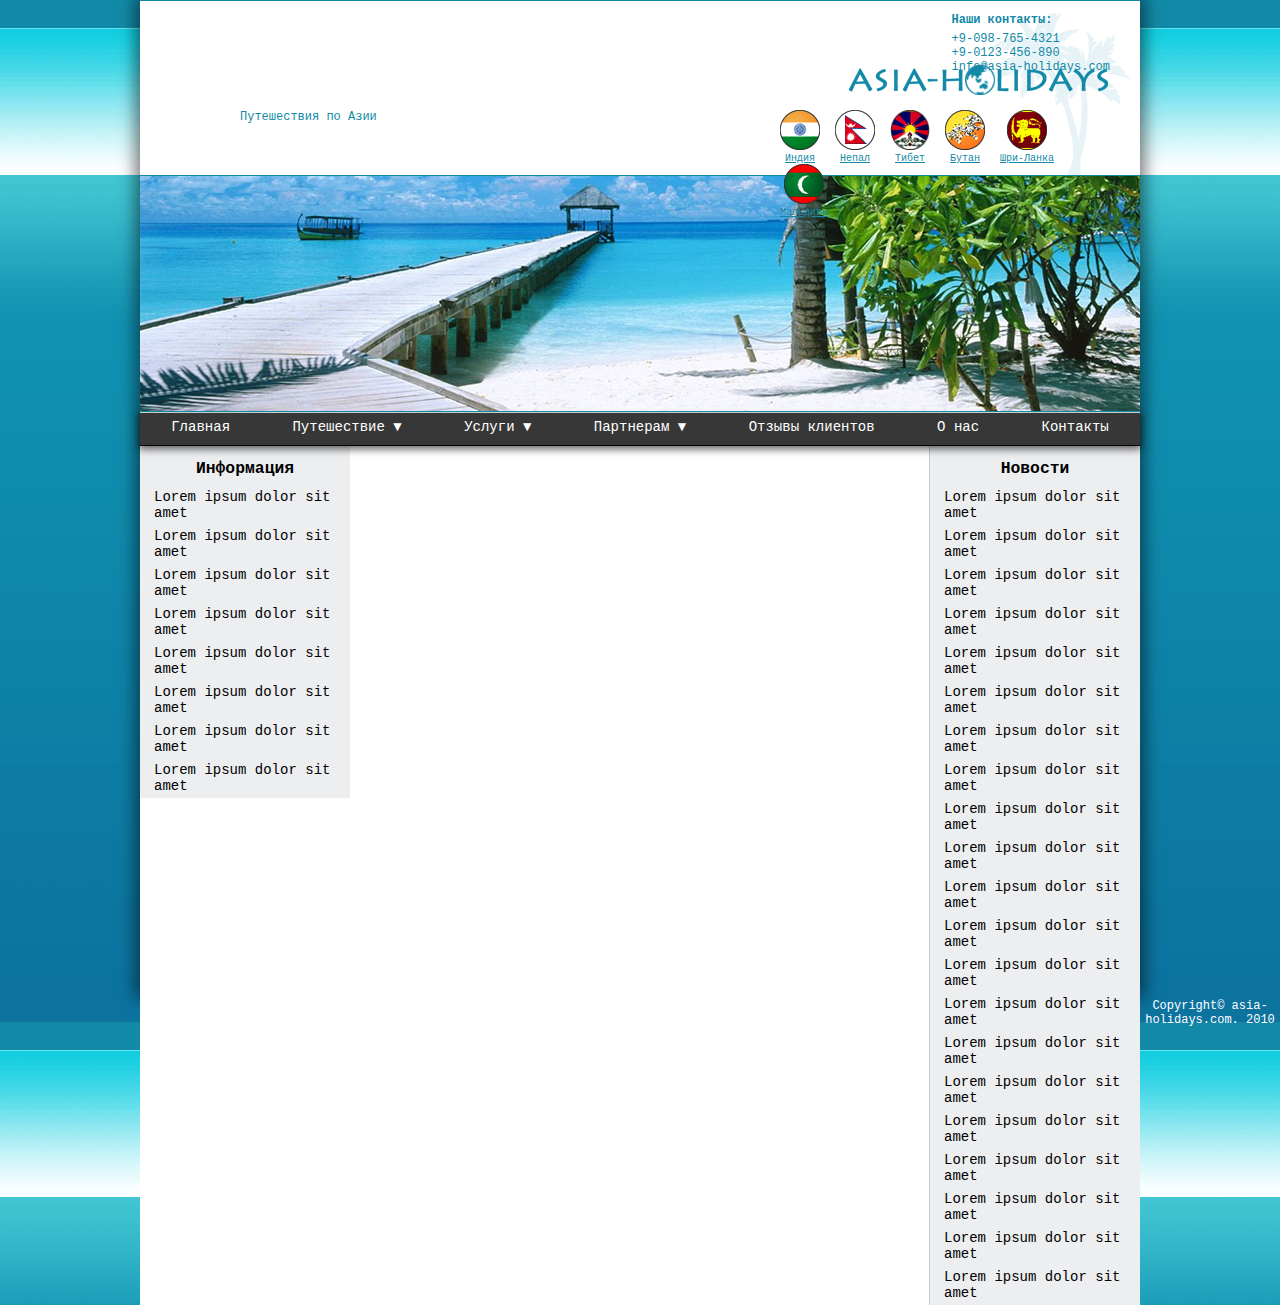
==== ht4/index.html @ a15010a5 "some new files" ====
<!DOCTYPE html>
<html lang="en">
<head>
  <meta charset="UTF-8">
  <title>Asia-holidays</title>
  <link rel="stylesheet" href="css/style.css">
</head>

<body>
  <div class="main">
    <div class="header">
      <div class="logo">
        <p>Путешествия по Азии</p>
      </div>
      <div class="contacts">
        <p class="p1">Наши контакты:</p>
        <p>+9-098-765-4321</p>
        <p>+9-0123-456-890</p>
        <p>info@asia-holidays.com</p>
      </div>
      <div class="countries">
        <ul class="flag">
          <li><a href="#"><img src="img/indiya.png" width="40" height="40" alt="" /><span></span>Индия</a></li>
          <li><a href="#"><img src="img/nepal.png" width="40" height="40" alt="" /><span></span>Непал</a></li>
          <li><a href="#"><img src="img/tibet.png" width="40" height="40" alt="" /><span></span>Тибет</a></li>
          <li class="butan"><a href="#"><img src="img/butan.png" width="40" height="40" alt="" /><span></span>Бутан</a></li>
          <li class="shrilanka"><a href="#"><img src="img/shrilanka.png" width="40" height="40" alt="" /><span></span>Шри-Ланка</a></li>
          <li class="maldives"><a href="#"><img src="img/maldives.png" width="40" height="40" alt="" /><span></span>Мальдивы</a></li>
        </ul>
      </div>
      <div class="photo">
        <img src="img/fon.png" width="1000px" height="237px"alt="" />
      </div>
      <div class="panel">
        <ul class="menu">
          <li class="menu1"><a href="#">Главная</a></li>
          <li class="menu2"><a href="#">Путешествие &#9660</a>
            <ul class="submenu1">
              <li><a href=#>Путешествие 1</a></li>
              <li><a href=#>Путешествие 2</a></li>
              <li><a href=#>Путешествие 3</a></li>
              <li><a href=#>Путешествие 4</a></li>
              <li><a href=#>Путешествие 5</a></li>
            </ul>
          </li>
          <li class="menu3"><a href="#">Услуги &#9660</a>
            <ul class="submenu2">
              <li><a href=#>Услуги 1</a></li>
              <li><a href=#>Услуги 2</a></li>
              <li><a href=#>Услуги 3</a></li>
              <li><a href=#>Услуги 4</a></li>
              </ul>
          </li>
          <li class="menu4"><a href="#">Партнерам &#9660</a>
            <ul class="submenu3">
              <li><a href=#>Партнерам 1</a></li>
              <li><a href=#>Партнерам 2</a></li>
              <li><a href=#>Партнерам 3</a></li>
            </ul>
          </li>
          <li class="menu5"><a href="#">Отзывы клиентов</a></li>
          <li class="menu6"><a href="#">О нас</a></li>
          <li class="menu7"><a href="#">Контакты</a></li>
        </ul>
      </div>


    </div>
      <div class="block">
        <div class="sidebar">
          <h3>
            Информация
          </h3>
          <p> Lorem ipsum dolor sit amet </p>
          <p> Lorem ipsum dolor sit amet </p>
          <p> Lorem ipsum dolor sit amet </p>
          <p> Lorem ipsum dolor sit amet </p>
          <p> Lorem ipsum dolor sit amet </p>
          <p> Lorem ipsum dolor sit amet </p>
          <p> Lorem ipsum dolor sit amet </p>
          <p> Lorem ipsum dolor sit amet </p>
        </div>
        <div class="content">
          <h3>
            Новости
          </h3>
          <p> Lorem ipsum dolor sit amet </p>
          <p> Lorem ipsum dolor sit amet </p>
          <p> Lorem ipsum dolor sit amet </p>
          <p> Lorem ipsum dolor sit amet </p>
          <p> Lorem ipsum dolor sit amet </p>
          <p> Lorem ipsum dolor sit amet </p>
          <p> Lorem ipsum dolor sit amet </p>
          <p> Lorem ipsum dolor sit amet </p>
          <p> Lorem ipsum dolor sit amet </p>
          <p> Lorem ipsum dolor sit amet </p>
          <p> Lorem ipsum dolor sit amet </p>
          <p> Lorem ipsum dolor sit amet </p>
          <p> Lorem ipsum dolor sit amet </p>
          <p> Lorem ipsum dolor sit amet </p>
          <p> Lorem ipsum dolor sit amet </p>
          <p> Lorem ipsum dolor sit amet </p>
          <p> Lorem ipsum dolor sit amet </p>
          <p> Lorem ipsum dolor sit amet </p>
          <p> Lorem ipsum dolor sit amet </p>
          <p> Lorem ipsum dolor sit amet </p>
          <p> Lorem ipsum dolor sit amet </p>

        </div>
      </div>
  </div>

  <div class="footer">
    <p>Copyright&copy asia-holidays.com. 2010</p>
  </div>
</body>
</html>
---- ht4/css/style.css ----
*{
  margin: 0;
  padding: 0;
}
body{
  background-image: url(../img/Background.png);
  font-family: tahoma, monospace;
  font-size: 12px;
}
.main{
  margin: 0 auto;
  width: 1000px;
  height: 990px;
  background-color: white;
  box-shadow: 0px 0px 15px 5px rgba(0,0,0,0.50);
  border-bottom: 3px solid #031d28;
}
.header{
position: relative;
}
.logo{
  float: right;
  width: 320px;
  height: 175px;
  background-image: url(../img/logo.png);
}
.logo p{
  position: absolute;
  left: 100px;
  top: 110px;
  color: #128aa7;
}
.contacts{
  position: absolute;
  right:30px;
  top: 13px;
  color: #128aa7;
}
.p1{
  font-weight: bold;
  margin-bottom: 5px;
}
.countries{
  position: absolute;
  right: 30px;
  top: 110px;
  width: 330px;
  height: 63px;
  font-size: 10px;
}
.flag li{
  display: inline-block;
  text-align: center;
  padding-right: 9px;
}
.flag a{
  color: #128aa7;
}
.flag li span {
  display: block;
}
.photo  {
  width: 1000px;
  height: 411px;
  border-top: 1px solid #128aa7;
}
.panel{
  height: 33px;
  background-color: #373737;
  border-bottom: 1px solid black;
  box-shadow: 0px 2px 8px 1px rgba(0,0,0,0.63);
}
.panel ul{
  display: inline-block;
  list-style: none;
}
.panel ul:after {
  display: block;
  content: ' ';
  clear: both;
  float: none;
}
.panel .menu {
  display: flex;
  width: 100%;
  justify-content: space-between;
}
.menu > li {
  flex: auto;
  float: none;
  display: block;
  position: relative;
}
ul.menu > li > a {
  display: block;
  padding: 6px 10px;
  color: white;
  text-decoration: none;
  border-top: 1px solid #cacbcb;
  font-size: 14px;
  text-align: center;
}
.menu .submenu1 {
  display: none;
  position: absolute;
  width: 150px;
  top: 34px;
  background-color: #373737;
  box-shadow: 0px 9px 12px 0px rgba(0,0,0,0.66);
  font-size: 14px;
}
.menu .submenu2 {
  display: none;
  position: absolute;
  width: 120px;
  top: 34px;
  background-color: #373737;
  box-shadow: 0px 9px 12px 0px rgba(0,0,0,0.66);
  font-size: 14px;
}
.menu .submenu3 {
  display: none;
  position: absolute;
  width: 135px;
  top: 34px;
  background-color: #373737;
  box-shadow: 0px 9px 12px 0px rgba(0,0,0,0.66);
  font-size: 14px;
}
ul.submenu1 > li > a {
  text-decoration: none;
  color: white;
}
ul.submenu2 > li > a {
  text-decoration: none;
  color: white;
}
ul.submenu3 > li > a {
  text-decoration: none;
  color: white;
}
ul.submenu1 > li{
  padding: 6px 10px;
}
ul.submenu2 > li{
  padding: 6px 10px;
}
ul.submenu3 > li{
  padding: 6px 10px;
}
ul.menu > li:hover > ul.submenu1 {
  display: block;
}
ul.menu > li:hover > ul.submenu2 {
  display: block;
}
ul.menu > li:hover > ul.submenu3 {
  display: block;
}
/*sidebar*/
.block{
  text-align: center;
  width: 1000px;
  background: #FFF url(../img/fonte.png) repeat-y;
  float: left;
  font-size: 14px;
}
.block p{
  text-align: left;
  padding: 3px 0 4px 14px;
}
.block h3{
  padding-top: 13px;
  padding-bottom: 8px;
}
.sidebar  {
  width: 210px ;
  background-color: #edeef0;
  float: left;
}
.content{
  width: 210px ;
  background-color: #edeef0;
  float: right;
  border-left: 1px solid #c7cacf;
}
/*footer*/
.footer{
  color: white;
  height: 30px;
  text-align: center;
}
.footer p{
  padding-top: 6px;
}
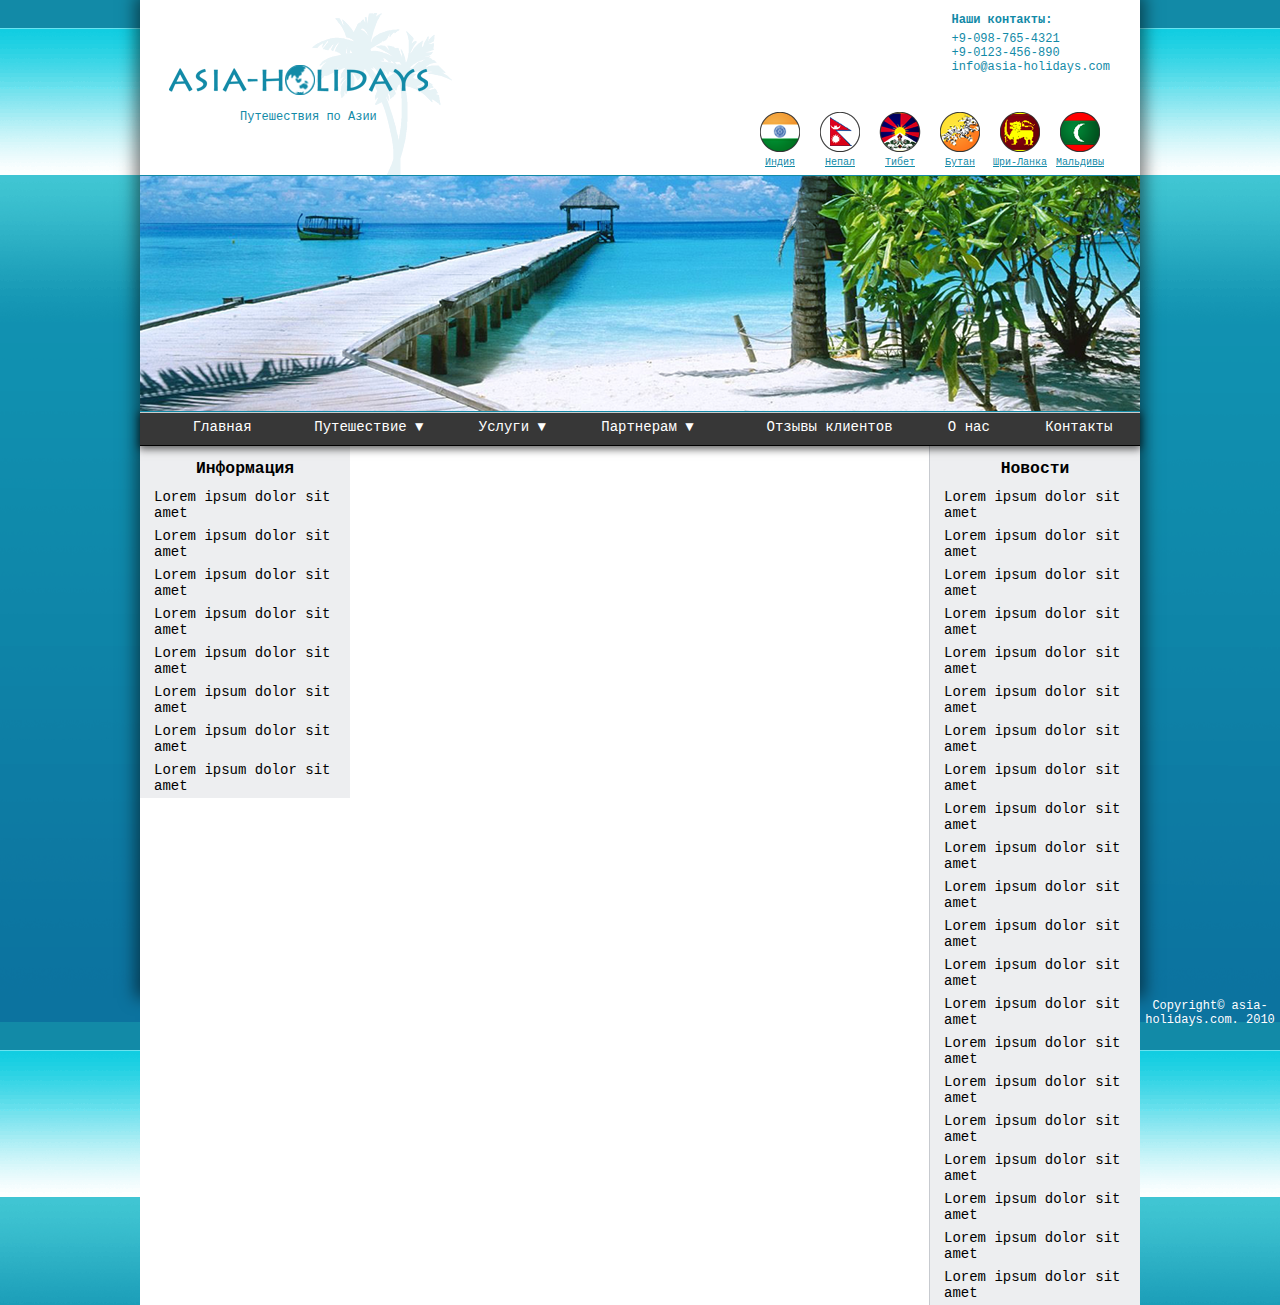
==== commit 72fa27b6: "add 4ht" ====
--- a/ht4/index.html
+++ b/ht4/index.html
@@ -1,117 +1,135 @@
-<!DOCTYPE html>
-<html lang="en">
-<head>
-  <meta charset="UTF-8">
-  <title>Asia-holidays</title>
-  <link rel="stylesheet" href="css/style.css">
-</head>
-
-<body>
-  <div class="main">
-    <div class="header">
-      <div class="logo">
-        <p>Путешествия по Азии</p>
-      </div>
-      <div class="contacts">
-        <p class="p1">Наши контакты:</p>
-        <p>+9-098-765-4321</p>
-        <p>+9-0123-456-890</p>
-        <p>info@asia-holidays.com</p>
-      </div>
-      <div class="countries">
-        <ul class="flag">
-          <li><a href="#"><img src="img/indiya.png" width="40" height="40" alt="" /><span></span>Индия</a></li>
-          <li><a href="#"><img src="img/nepal.png" width="40" height="40" alt="" /><span></span>Непал</a></li>
-          <li><a href="#"><img src="img/tibet.png" width="40" height="40" alt="" /><span></span>Тибет</a></li>
-          <li class="butan"><a href="#"><img src="img/butan.png" width="40" height="40" alt="" /><span></span>Бутан</a></li>
-          <li class="shrilanka"><a href="#"><img src="img/shrilanka.png" width="40" height="40" alt="" /><span></span>Шри-Ланка</a></li>
-          <li class="maldives"><a href="#"><img src="img/maldives.png" width="40" height="40" alt="" /><span></span>Мальдивы</a></li>
-        </ul>
-      </div>
-      <div class="photo">
-        <img src="img/fon.png" width="1000px" height="237px"alt="" />
-      </div>
-      <div class="panel">
-        <ul class="menu">
-          <li class="menu1"><a href="#">Главная</a></li>
-          <li class="menu2"><a href="#">Путешествие &#9660</a>
-            <ul class="submenu1">
-              <li><a href=#>Путешествие 1</a></li>
-              <li><a href=#>Путешествие 2</a></li>
-              <li><a href=#>Путешествие 3</a></li>
-              <li><a href=#>Путешествие 4</a></li>
-              <li><a href=#>Путешествие 5</a></li>
-            </ul>
-          </li>
-          <li class="menu3"><a href="#">Услуги &#9660</a>
-            <ul class="submenu2">
-              <li><a href=#>Услуги 1</a></li>
-              <li><a href=#>Услуги 2</a></li>
-              <li><a href=#>Услуги 3</a></li>
-              <li><a href=#>Услуги 4</a></li>
-              </ul>
-          </li>
-          <li class="menu4"><a href="#">Партнерам &#9660</a>
-            <ul class="submenu3">
-              <li><a href=#>Партнерам 1</a></li>
-              <li><a href=#>Партнерам 2</a></li>
-              <li><a href=#>Партнерам 3</a></li>
-            </ul>
-          </li>
-          <li class="menu5"><a href="#">Отзывы клиентов</a></li>
-          <li class="menu6"><a href="#">О нас</a></li>
-          <li class="menu7"><a href="#">Контакты</a></li>
-        </ul>
-      </div>
-
-
-    </div>
-      <div class="block">
-        <div class="sidebar">
-          <h3>
-            Информация
-          </h3>
-          <p> Lorem ipsum dolor sit amet </p>
-          <p> Lorem ipsum dolor sit amet </p>
-          <p> Lorem ipsum dolor sit amet </p>
-          <p> Lorem ipsum dolor sit amet </p>
-          <p> Lorem ipsum dolor sit amet </p>
-          <p> Lorem ipsum dolor sit amet </p>
-          <p> Lorem ipsum dolor sit amet </p>
-          <p> Lorem ipsum dolor sit amet </p>
-        </div>
-        <div class="content">
-          <h3>
-            Новости
-          </h3>
-          <p> Lorem ipsum dolor sit amet </p>
-          <p> Lorem ipsum dolor sit amet </p>
-          <p> Lorem ipsum dolor sit amet </p>
-          <p> Lorem ipsum dolor sit amet </p>
-          <p> Lorem ipsum dolor sit amet </p>
-          <p> Lorem ipsum dolor sit amet </p>
-          <p> Lorem ipsum dolor sit amet </p>
-          <p> Lorem ipsum dolor sit amet </p>
-          <p> Lorem ipsum dolor sit amet </p>
-          <p> Lorem ipsum dolor sit amet </p>
-          <p> Lorem ipsum dolor sit amet </p>
-          <p> Lorem ipsum dolor sit amet </p>
-          <p> Lorem ipsum dolor sit amet </p>
-          <p> Lorem ipsum dolor sit amet </p>
-          <p> Lorem ipsum dolor sit amet </p>
-          <p> Lorem ipsum dolor sit amet </p>
-          <p> Lorem ipsum dolor sit amet </p>
-          <p> Lorem ipsum dolor sit amet </p>
-          <p> Lorem ipsum dolor sit amet </p>
-          <p> Lorem ipsum dolor sit amet </p>
-          <p> Lorem ipsum dolor sit amet </p>
-
-        </div>
-      </div>
-  </div>
-
-  <div class="footer">
-    <p>Copyright&copy asia-holidays.com. 2010</p>
-  </div>
-</body>
-</html>
+<!DOCTYPE html>
+<html lang="en">
+<head>
+  <meta charset="UTF-8">
+  <title>Asia-holidays</title>
+  <link rel="stylesheet" href="css/style.css">
+</head>
+
+<body>
+  <div class="main">
+    <div class="header">
+      <div class="logo">
+        <p>Путешествия по Азии</p>
+      </div>
+      
+      <div class="contacts">
+        <p class="p1">Наши контакты:</p>
+        <p>+9-098-765-4321</p>
+        <p>+9-0123-456-890</p>
+        <p>info@asia-holidays.com</p>
+      </div>
+      
+     <div class="countries">
+        <div class="flag"> 
+           <img src="img/maldives.png" alt="#" />
+           <a href="#">Мальдивы</a>
+        </div>  
+        <div class="flag"> 
+           <img src="img/shrilanka.png" alt="#" />
+           <a href="#">Шри-Ланка</a>
+         </div>  
+        <div class="flag"> 
+           <img src="img/butan.png" alt="#" />
+           <a href="#">Бутан</a>
+        </div>  
+        <div class="flag"> 
+           <img src="img/tibet.png" alt="#" />
+           <a href="#">Тибет</a>
+        </div>          
+        <div class="flag"> 
+           <img src="img/nepal.png" alt="#" />
+           <a href="#">Непал</a>
+        </div>  
+        <div class="flag">
+           <img src="img/indiya.png" alt="#" />
+           <a href= "#">Индия</a>
+        </div>
+      </div>
+      
+      <div class="photo">
+        <img src="img/fon.png" alt="" />
+      </div>
+      <div class="panel">
+        <ul class="menu">
+          <li class="menu1"><a href="#">Главная</a></li>
+          <li class="menu2"><a href="#">Путешествие &#9660</a>
+            <ul class="submenu1">
+              <li><a href=#>Путешествие 1</a></li>
+              <li><a href=#>Путешествие 2</a></li>
+              <li><a href=#>Путешествие 3</a></li>
+              <li><a href=#>Путешествие 4</a></li>
+              <li><a href=#>Путешествие 5</a></li>
+            </ul>
+          </li>
+          <li class="menu3"><a href="#">Услуги &#9660</a>
+            <ul class="submenu2">
+              <li><a href=#>Услуги 1</a></li>
+              <li><a href=#>Услуги 2</a></li>
+              <li><a href=#>Услуги 3</a></li>
+              <li><a href=#>Услуги 4</a></li>
+              </ul>
+          </li>
+          <li class="menu4"><a href="#">Партнерам &#9660</a>
+            <ul class="submenu3">
+              <li><a href=#>Партнерам 1</a></li>
+              <li><a href=#>Партнерам 2</a></li>
+              <li><a href=#>Партнерам 3</a></li>
+            </ul>
+          </li>
+          <li class="menu5"><a href="#">Отзывы клиентов</a></li>
+          <li class="menu6"><a href="#">О нас</a></li>
+          <li class="menu7"><a href="#">Контакты</a></li>
+        </ul>
+      </div>
+      
+    </div>
+      <div class="block">
+        <div class="sidebar">
+          <h3>
+            Информация
+          </h3>
+          <p> Lorem ipsum dolor sit amet </p>
+          <p> Lorem ipsum dolor sit amet </p>
+          <p> Lorem ipsum dolor sit amet </p>
+          <p> Lorem ipsum dolor sit amet </p>
+          <p> Lorem ipsum dolor sit amet </p>
+          <p> Lorem ipsum dolor sit amet </p>
+          <p> Lorem ipsum dolor sit amet </p>
+          <p> Lorem ipsum dolor sit amet </p>
+        </div>
+        <div class="content">
+          <h3>
+            Новости
+          </h3>
+          <p> Lorem ipsum dolor sit amet </p>
+          <p> Lorem ipsum dolor sit amet </p>
+          <p> Lorem ipsum dolor sit amet </p>
+          <p> Lorem ipsum dolor sit amet </p>
+          <p> Lorem ipsum dolor sit amet </p>
+          <p> Lorem ipsum dolor sit amet </p>
+          <p> Lorem ipsum dolor sit amet </p>
+          <p> Lorem ipsum dolor sit amet </p>
+          <p> Lorem ipsum dolor sit amet </p>
+          <p> Lorem ipsum dolor sit amet </p>
+          <p> Lorem ipsum dolor sit amet </p>
+          <p> Lorem ipsum dolor sit amet </p>
+          <p> Lorem ipsum dolor sit amet </p>
+          <p> Lorem ipsum dolor sit amet </p>
+          <p> Lorem ipsum dolor sit amet </p>
+          <p> Lorem ipsum dolor sit amet </p>
+          <p> Lorem ipsum dolor sit amet </p>
+          <p> Lorem ipsum dolor sit amet </p>
+          <p> Lorem ipsum dolor sit amet </p>
+          <p> Lorem ipsum dolor sit amet </p>
+          <p> Lorem ipsum dolor sit amet </p>
+
+        </div>
+      </div>
+  </div>
+
+  <div class="footer">
+    <p>Copyright&copy asia-holidays.com. 2010</p>
+  </div>
+</body>
+</html>
--- a/ht4/css/style.css
+++ b/ht4/css/style.css
@@ -1,195 +1,221 @@
-*{
-  margin: 0;
-  padding: 0;
-}
-body{
-  background-image: url(../img/Background.png);
-  font-family: tahoma, monospace;
-  font-size: 12px;
-}
-.main{
-  margin: 0 auto;
-  width: 1000px;
-  height: 990px;
-  background-color: white;
-  box-shadow: 0px 0px 15px 5px rgba(0,0,0,0.50);
-  border-bottom: 3px solid #031d28;
-}
-.header{
-position: relative;
-}
-.logo{
-  float: right;
-  width: 320px;
-  height: 175px;
-  background-image: url(../img/logo.png);
-}
-.logo p{
-  position: absolute;
-  left: 100px;
-  top: 110px;
-  color: #128aa7;
-}
-.contacts{
-  position: absolute;
-  right:30px;
-  top: 13px;
-  color: #128aa7;
-}
-.p1{
-  font-weight: bold;
-  margin-bottom: 5px;
-}
-.countries{
-  position: absolute;
-  right: 30px;
-  top: 110px;
-  width: 330px;
-  height: 63px;
-  font-size: 10px;
-}
-.flag li{
-  display: inline-block;
-  text-align: center;
-  padding-right: 9px;
-}
-.flag a{
-  color: #128aa7;
-}
-.flag li span {
-  display: block;
-}
-.photo  {
-  width: 1000px;
-  height: 411px;
-  border-top: 1px solid #128aa7;
-}
-.panel{
-  height: 33px;
-  background-color: #373737;
-  border-bottom: 1px solid black;
-  box-shadow: 0px 2px 8px 1px rgba(0,0,0,0.63);
-}
-.panel ul{
-  display: inline-block;
-  list-style: none;
-}
-.panel ul:after {
-  display: block;
-  content: ' ';
-  clear: both;
-  float: none;
-}
-.panel .menu {
-  display: flex;
-  width: 100%;
-  justify-content: space-between;
-}
-.menu > li {
-  flex: auto;
-  float: none;
-  display: block;
-  position: relative;
-}
-ul.menu > li > a {
-  display: block;
-  padding: 6px 10px;
-  color: white;
-  text-decoration: none;
-  border-top: 1px solid #cacbcb;
-  font-size: 14px;
-  text-align: center;
-}
-.menu .submenu1 {
-  display: none;
-  position: absolute;
-  width: 150px;
-  top: 34px;
-  background-color: #373737;
-  box-shadow: 0px 9px 12px 0px rgba(0,0,0,0.66);
-  font-size: 14px;
-}
-.menu .submenu2 {
-  display: none;
-  position: absolute;
-  width: 120px;
-  top: 34px;
-  background-color: #373737;
-  box-shadow: 0px 9px 12px 0px rgba(0,0,0,0.66);
-  font-size: 14px;
-}
-.menu .submenu3 {
-  display: none;
-  position: absolute;
-  width: 135px;
-  top: 34px;
-  background-color: #373737;
-  box-shadow: 0px 9px 12px 0px rgba(0,0,0,0.66);
-  font-size: 14px;
-}
-ul.submenu1 > li > a {
-  text-decoration: none;
-  color: white;
-}
-ul.submenu2 > li > a {
-  text-decoration: none;
-  color: white;
-}
-ul.submenu3 > li > a {
-  text-decoration: none;
-  color: white;
-}
-ul.submenu1 > li{
-  padding: 6px 10px;
-}
-ul.submenu2 > li{
-  padding: 6px 10px;
-}
-ul.submenu3 > li{
-  padding: 6px 10px;
-}
-ul.menu > li:hover > ul.submenu1 {
-  display: block;
-}
-ul.menu > li:hover > ul.submenu2 {
-  display: block;
-}
-ul.menu > li:hover > ul.submenu3 {
-  display: block;
-}
-/*sidebar*/
-.block{
-  text-align: center;
-  width: 1000px;
-  background: #FFF url(../img/fonte.png) repeat-y;
-  float: left;
-  font-size: 14px;
-}
-.block p{
-  text-align: left;
-  padding: 3px 0 4px 14px;
-}
-.block h3{
-  padding-top: 13px;
-  padding-bottom: 8px;
-}
-.sidebar  {
-  width: 210px ;
-  background-color: #edeef0;
-  float: left;
-}
-.content{
-  width: 210px ;
-  background-color: #edeef0;
-  float: right;
-  border-left: 1px solid #c7cacf;
-}
-/*footer*/
-.footer{
-  color: white;
-  height: 30px;
-  text-align: center;
-}
-.footer p{
-  padding-top: 6px;
-}
+*{
+  margin: 0;
+  padding: 0;
+}
+body{
+  background-image: url(../img/Background.png);
+  font-family: tahoma, monospace;
+  font-size: 12px;
+}
+.main{
+  margin: 0 auto;
+  width: 1000px;
+  height: 990px;
+  background-color: white;
+  box-shadow: 0px 0px 15px 5px rgba(0,0,0,0.50);
+  border-bottom: 3px solid #031d28;
+}
+.header{
+position: relative;
+}
+.logo{
+  float: left;
+  width: 320px;
+  height: 175px;
+  background-image: url(../img/logo.png);
+}
+.logo p{
+  position: absolute;
+  left: 100px;
+  top: 110px;
+  color: #128aa7;
+}
+.contacts{
+  position: absolute;
+  right: 30px;
+  top: 13px;
+  color: #128aa7;
+}
+.p1{
+  font-weight: bold;
+  margin-bottom: 5px;
+}
+.countries{
+  position: absolute;
+  right: 30px;
+  top: 110px;
+  font-size: 0;
+  max-width: 400px;
+  margin: 0 auto;
+
+}
+.flag {
+  display: block;
+  float: right;
+  width: 56px;
+  padding: 1px;
+  margin: 1px;
+  font-size: 10px;
+  text-align: center;
+}
+.flag a{
+  color: #128aa7;
+}
+.flag img {
+  margin-bottom: 2px;
+  max-width: 100%;
+}
+.photo{
+  overflow: hidden;
+  width: 1000px;
+  height: 237px;
+  border-top: 1px solid 128aa7;
+}
+.panel{
+  height: 33px;
+  background-color: #373737;
+  border-bottom: 1px solid black;
+  box-shadow: 0px 2px 8px 1px rgba(0,0,0,0.63);
+}
+.panel ul{
+  display: inline-block;
+  list-style: none;
+}
+.panel ul ::after{
+  content: ' ';	
+  display: block;
+  clear: both;
+  float: none;
+}
+.panel .menu{
+  display: flex;
+  width: 100%;
+  height: 100%;
+  justify-content: space-between;
+}
+
+.menu > li{
+  flex: auto;
+  float: none;
+  position: relative;
+}
+.menu1{
+  width: 129px;
+}
+.menu .menu2 >a{
+  text-align: left;
+}
+.menu .menu3 >a{
+  text-align: left;
+}
+.menu .menu4 >a{
+  text-align: left;
+}
+.menu > li > a{
+  display: block;
+  padding: 6px 10px;
+  color: white;
+  text-decoration: none;
+  border-top: 1px solid #cacbcb;
+  font-size: 14px;
+  text-align: center;
+}
+.menu .submenu1 {
+  display: none;
+  position: absolute;
+  width: 100%;
+  top: 100%;
+  text-align: left;
+  background-color: #373737;
+  box-shadow: 0px 9px 12px 0px rgba(0,0,0,0.66);
+  font-size: 14px;
+  border-top: 1px solid black;
+}
+.menu .submenu2 {
+  display: none;
+  position: absolute;
+  width: 100%;
+  top: 100%;
+  text-align: left;
+  background-color: #373737;
+  box-shadow: 0px 9px 12px 0px rgba(0,0,0,0.66);
+  font-size: 14px;
+  border-top: 1px solid black;
+}
+.menu .submenu3 {
+  display: none;
+  position: absolute;
+  width: 100%;
+  top: 100%;
+  text-align: left;
+  background-color: #373737;
+  box-shadow: 0px 9px 12px 0px rgba(0,0,0,0.66);
+  font-size: 14px;
+  border-top: 1px solid black;
+}
+.submenu1 > li > a {
+  text-decoration: none;
+  color: white;
+}
+.submenu2 > li > a {
+  text-decoration: none;
+  color: white;
+}
+.submenu3 > li > a {
+  text-decoration: none;
+  color: white;
+}
+.submenu1 > li{
+  padding: 6px 10px;
+}
+.submenu2 > li{
+  padding: 6px 10px;
+}
+.submenu3 > li{
+  padding: 6px 10px;
+}
+.menu > li:hover > ul.submenu1 {
+  display: block;
+}
+.menu > li:hover > ul.submenu2 {
+  display: block;
+}
+.menu > li:hover > ul.submenu3 {
+  display: block;
+}
+/*sidebar*/
+.block{
+  text-align: center;
+  width: 1000px;
+  background: #FFF url(../img/fonte.png) repeat-y;
+  float: left;
+  font-size: 14px;
+}
+.block p{
+  text-align: left;
+  padding: 3px 0 4px 14px;
+}
+.block h3{
+  padding-top: 13px;
+  padding-bottom: 8px;
+}
+.sidebar  {
+  width: 210px ;
+  background-color: #edeef0;
+  float: left;
+}
+.content{
+  width: 210px ;
+  background-color: #edeef0;
+  float: right;
+  border-left: 1px solid #c7cacf;
+}
+/*footer*/
+.footer{
+  color: white;
+  height: 30px;
+  text-align: center;
+}
+.footer p{
+  padding-top: 6px;
+}
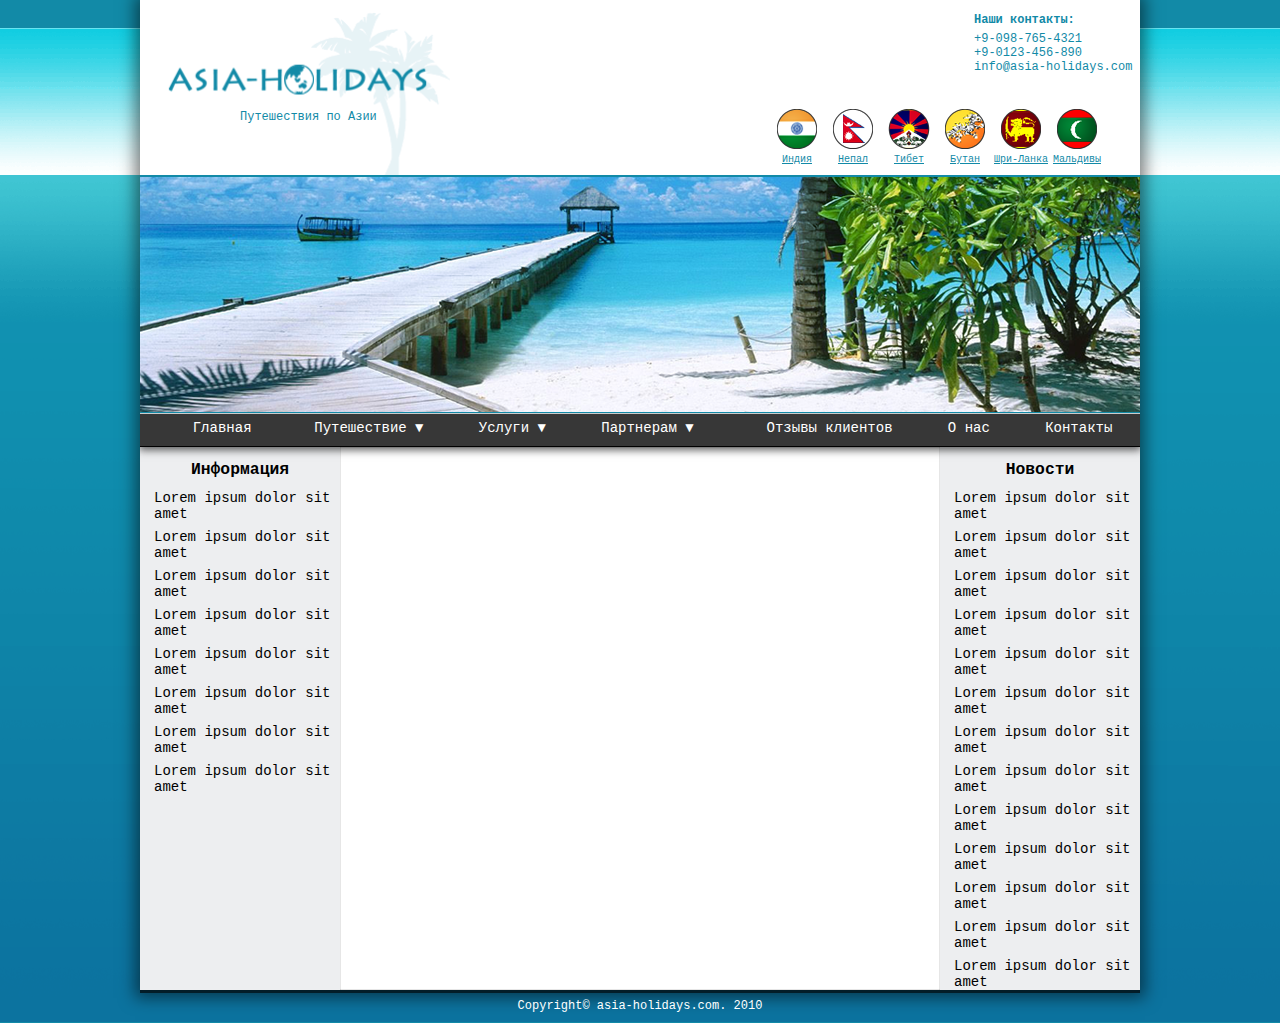
==== commit 09037252: "chng blocks position" ====
--- a/ht4/index.html
+++ b/ht4/index.html
@@ -6,13 +6,15 @@
   <link rel="stylesheet" href="css/style.css">
 </head>
 
+
 <body>
-  <div class="main">
+ <div class="main">
     <div class="header">
-      <div class="logo">
-        <p>Путешествия по Азии</p>
-      </div>
       
+      <img class="logo" src="img/logo.png" alt="">
+       <p5>Путешествия по Азии</p5>
+        
+     <div class="top"> 
       <div class="contacts">
         <p class="p1">Наши контакты:</p>
         <p>+9-098-765-4321</p>
@@ -22,33 +24,34 @@
       
      <div class="countries">
         <div class="flag"> 
-           <img src="img/maldives.png" alt="#" />
+           <img src="img/maldives.png" alt="#">
            <a href="#">Мальдивы</a>
         </div>  
         <div class="flag"> 
-           <img src="img/shrilanka.png" alt="#" />
+           <img src="img/shrilanka.png" alt="#">
            <a href="#">Шри-Ланка</a>
          </div>  
         <div class="flag"> 
-           <img src="img/butan.png" alt="#" />
+           <img src="img/butan.png" alt="#">
            <a href="#">Бутан</a>
         </div>  
         <div class="flag"> 
-           <img src="img/tibet.png" alt="#" />
+           <img src="img/tibet.png" alt="#">
            <a href="#">Тибет</a>
         </div>          
         <div class="flag"> 
-           <img src="img/nepal.png" alt="#" />
+           <img src="img/nepal.png" alt="#">
            <a href="#">Непал</a>
         </div>  
         <div class="flag">
-           <img src="img/indiya.png" alt="#" />
+           <img src="img/indiya.png" alt="#">
            <a href= "#">Индия</a>
         </div>
       </div>
+     </div>
       
       <div class="photo">
-        <img src="img/fon.png" alt="" />
+        <img src="img/fon.png" alt="">
       </div>
       <div class="panel">
         <ul class="menu">
@@ -82,9 +85,9 @@
           <li class="menu7"><a href="#">Контакты</a></li>
         </ul>
       </div>
-      
-    </div>
-      <div class="block">
+     </div>
+    
+      <div class="block clearfix">
         <div class="sidebar">
           <h3>
             Информация
@@ -97,7 +100,10 @@
           <p> Lorem ipsum dolor sit amet </p>
           <p> Lorem ipsum dolor sit amet </p>
           <p> Lorem ipsum dolor sit amet </p>
-        </div>
+       </div>
+       <div class="middle">
+       </div>
+        
         <div class="content">
           <h3>
             Новости
@@ -123,7 +129,6 @@
           <p> Lorem ipsum dolor sit amet </p>
           <p> Lorem ipsum dolor sit amet </p>
           <p> Lorem ipsum dolor sit amet </p>
-
         </div>
       </div>
   </div>
--- a/ht4/css/style.css
+++ b/ht4/css/style.css
@@ -14,47 +14,43 @@
   background-color: white;
   box-shadow: 0px 0px 15px 5px rgba(0,0,0,0.50);
   border-bottom: 3px solid #031d28;
+  overflow: hidden;
 }
 .header{
-position: relative;
+  position: relative;
 }
 .logo{
   float: left;
-  width: 320px;
   height: 175px;
-  background-image: url(../img/logo.png);
-}
-.logo p{
+}
+p5{
   position: absolute;
   left: 100px;
   top: 110px;
   color: #128aa7;
 }
+.top {
+  float: right;
+  height: 175px;
+}
 .contacts{
-  position: absolute;
-  right: 30px;
-  top: 13px;
+  margin-left: 205px;
+  margin-top: 13px;
   color: #128aa7;
+  padding-bottom: 35px;
 }
 .p1{
   font-weight: bold;
   margin-bottom: 5px;
 }
-.countries{
-  position: absolute;
-  right: 30px;
-  top: 110px;
-  font-size: 0;
+.countries{  
   max-width: 400px;
-  margin: 0 auto;
-
+  margin-right: 35px;
 }
 .flag {
   display: block;
   float: right;
   width: 56px;
-  padding: 1px;
-  margin: 1px;
   font-size: 10px;
   text-align: center;
 }
@@ -67,9 +63,9 @@
 }
 .photo{
   overflow: hidden;
-  width: 1000px;
+  width: 100%;
   height: 237px;
-  border-top: 1px solid 128aa7;
+  border-top: 1px solid #128aa7;
 }
 .panel{
   height: 33px;
@@ -93,10 +89,8 @@
   height: 100%;
   justify-content: space-between;
 }
-
 .menu > li{
   flex: auto;
-  float: none;
   position: relative;
 }
 .menu1{
@@ -183,12 +177,16 @@
 .menu > li:hover > ul.submenu3 {
   display: block;
 }
+
 /*sidebar*/
+.clearfix::after{
+  clear: both;
+  content: " ";
+  display: block;
+}
 .block{
   text-align: center;
   width: 1000px;
-  background: #FFF url(../img/fonte.png) repeat-y;
-  float: left;
   font-size: 14px;
 }
 .block p{
@@ -200,16 +198,24 @@
   padding-bottom: 8px;
 }
 .sidebar  {
-  width: 210px ;
+  width: 20%;
+  height: 543px;
   background-color: #edeef0;
   float: left;
 }
+.middle {	
+  width: 60%;
+  height: 543px;
+  float: left;
+  box-shadow: inset 0 0 1px;
+}
 .content{
-  width: 210px ;
+  width: 20%;
+  height: 543px;
   background-color: #edeef0;
-  float: right;
-  border-left: 1px solid #c7cacf;
-}
+  float: left;
+}
+
 /*footer*/
 .footer{
   color: white;
